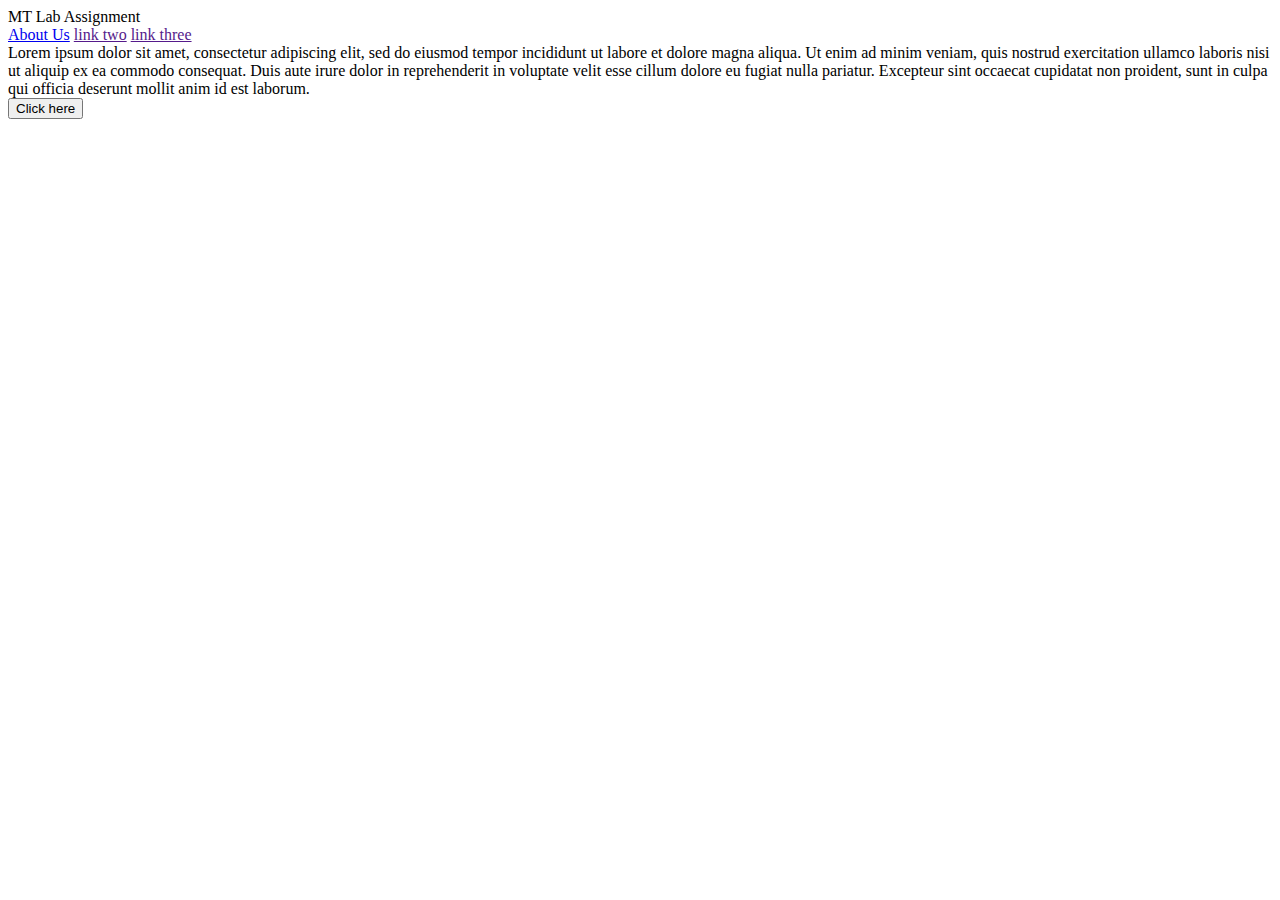
==== index.html @ 9df906e1 "This is the first commit for my MT Lab Assignment" ====
<!DOCTYPE html>
<html lang="en">
<head>
    <meta charset="UTF-8">
    <meta name="viewport" content="width=device-width, initial-scale=1.0">
    <title>MT Lab Assignment</title>
    <link rel="stylesheet" href="style.css">
</head>
<body>
    <div class="h1">
     <div class="header">
        <div id="headers">MT Lab Assignment</div>
        <div id="links" class="right-links">
            <a class="links" href="C:\Users\jimor\OneDrive\Desktop\repos\about\about.html">About Us</a>
            <a class="links" href="">link two</a>
            <a class="links" href="">link three</a>
        </div>
     </div>
        <div class="subtext">
            <div>
         <div class="description">Lorem ipsum dolor sit amet, consectetur adipiscing elit, sed do eiusmod tempor incididunt ut labore et dolore magna aliqua. 
            Ut enim ad minim veniam, quis nostrud exercitation ullamco laboris nisi ut aliquip ex ea commodo consequat. 
            Duis aute irure dolor in reprehenderit in voluptate velit esse cillum dolore eu fugiat nulla pariatur. 
            Excepteur sint occaecat cupidatat non proident, sunt in culpa qui officia deserunt mollit anim id est laborum.</div>
         <button>Click here</button>
            </div>

         <div class="placeholder">
            <img src="">
         </div>
        </div>
     </div>
   


</body>
</html>
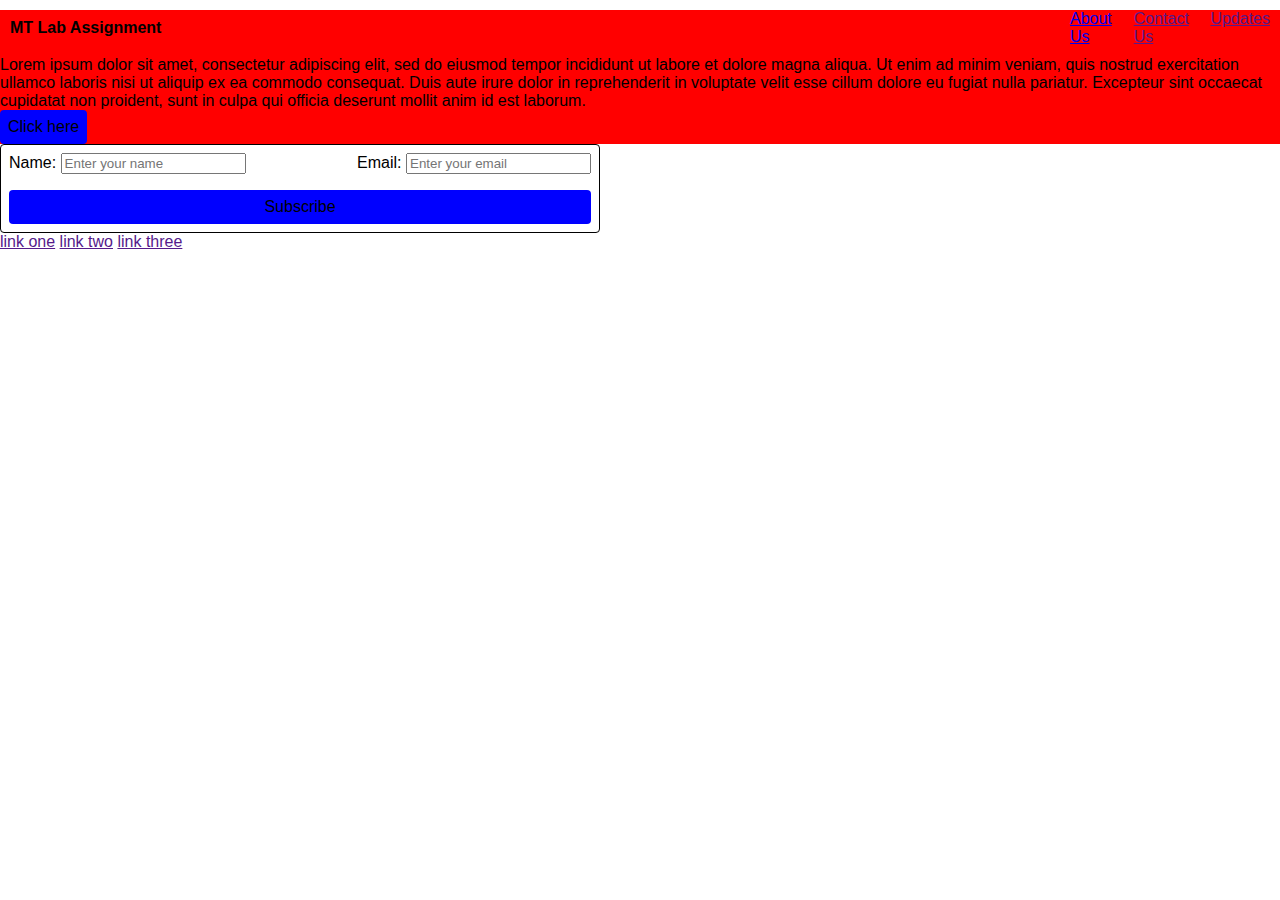
==== commit 0a55b1ec: "Addition of footer, lable and form elements" ====
--- a/index.html
+++ b/index.html
@@ -1,37 +1,58 @@
 <!DOCTYPE html>
+
 <html lang="en">
+
 <head>
     <meta charset="UTF-8">
     <meta name="viewport" content="width=device-width, initial-scale=1.0">
     <title>MT Lab Assignment</title>
     <link rel="stylesheet" href="style.css">
 </head>
+
 <body>
-    <div class="h1">
-     <div class="header">
-        <div id="headers">MT Lab Assignment</div>
-        <div id="links" class="right-links">
+   <div class="h1">
+      <div class="header">
+          <div id="headers">MT Lab Assignment</div>
+         <div id="links" class="right-links">
             <a class="links" href="C:\Users\jimor\OneDrive\Desktop\repos\about\about.html">About Us</a>
+            <a class="links" href="">Contact Us</a>
+            <a class="links" href="">Updates</a>
+         </div>
+      </div>
+      <div class="subtext">
+            <div>
+               <div class="description">Lorem ipsum dolor sit amet, consectetur adipiscing elit, sed do eiusmod tempor incididunt ut labore et dolore magna aliqua. 
+               Ut enim ad minim veniam, quis nostrud exercitation ullamco laboris nisi ut aliquip ex ea commodo consequat. 
+               Duis aute irure dolor in reprehenderit in voluptate velit esse cillum dolore eu fugiat nulla pariatur. 
+               Excepteur sint occaecat cupidatat non proident, sunt in culpa qui officia deserunt mollit anim id est laborum.</div>
+               <button>Click here</button>
+            </div>
+
+          <div class="image">
+            <img src="">
+          </div>
+      </div>
+   </div>
+
+    <div data-align="center">
+      <form action="" style="width: 600px;" class="form">
+         <label for="name">Name:
+            <input type="text" placeholder="Enter your name">
+         </label>
+
+         <label for="email">Email:
+            <input type="text" placeholder="Enter your email">
+         </label>
+            <button>Subscribe</button>
+      </form>
+    </div>
+
+      <div class="footer">
+         <div class="footer-links">
+            <a class="links" href="">link one</a>
             <a class="links" href="">link two</a>
             <a class="links" href="">link three</a>
-        </div>
-     </div>
-        <div class="subtext">
-            <div>
-         <div class="description">Lorem ipsum dolor sit amet, consectetur adipiscing elit, sed do eiusmod tempor incididunt ut labore et dolore magna aliqua. 
-            Ut enim ad minim veniam, quis nostrud exercitation ullamco laboris nisi ut aliquip ex ea commodo consequat. 
-            Duis aute irure dolor in reprehenderit in voluptate velit esse cillum dolore eu fugiat nulla pariatur. 
-            Excepteur sint occaecat cupidatat non proident, sunt in culpa qui officia deserunt mollit anim id est laborum.</div>
-         <button>Click here</button>
-            </div>
-
-         <div class="placeholder">
-            <img src="">
          </div>
-        </div>
-     </div>
-   
-
-
+      </div>
 </body>
 </html>--- a/style.css
+++ b/style.css
@@ -0,0 +1,73 @@
+*,
+*::before,
+*::after {
+    box-sizing: border-box;
+}
+
+body {
+    background-color: white;
+    font-family: Arial, Helvetica, sans-serif;
+    margin: 0;
+    padding: 0;
+}
+
+.h1 {
+    font-family: Arial, Helvetica, sans-serif;
+    background-color: red;
+
+}
+
+.header {
+    display: flex;
+    justify-content: space-between;
+    align-items: center;
+    margin: 10px;
+}
+
+#headers {
+    font-weight: 800;
+    font-size: 16px;
+}
+
+.right-links {
+    display: flex;
+    width: 200px;
+    justify-content: space-between;
+
+}
+
+.subtext {
+    display: flex;
+    align-items: center;
+}
+
+form {
+    display: flex;
+    justify-content: space-between;
+    width: 200px;
+    flex-wrap: wrap;
+    gap: 16px;
+    align-items: flex-end;
+}
+
+.form {
+    display: flex;
+    justify-content: space-between;
+    width: 200px;
+    flex-wrap: wrap;
+    gap: 16px;
+    align-items: flex-end;
+    padding: 8px;
+    border: solid 1px black;
+    border-radius: 4px;
+}
+
+button {
+    flex: 1 1 80px;
+    border-radius: 4px;
+    border: none;
+    background-color: blue;
+    padding: 8px;
+    justify-content: center;
+    font-size: 1rem;
+}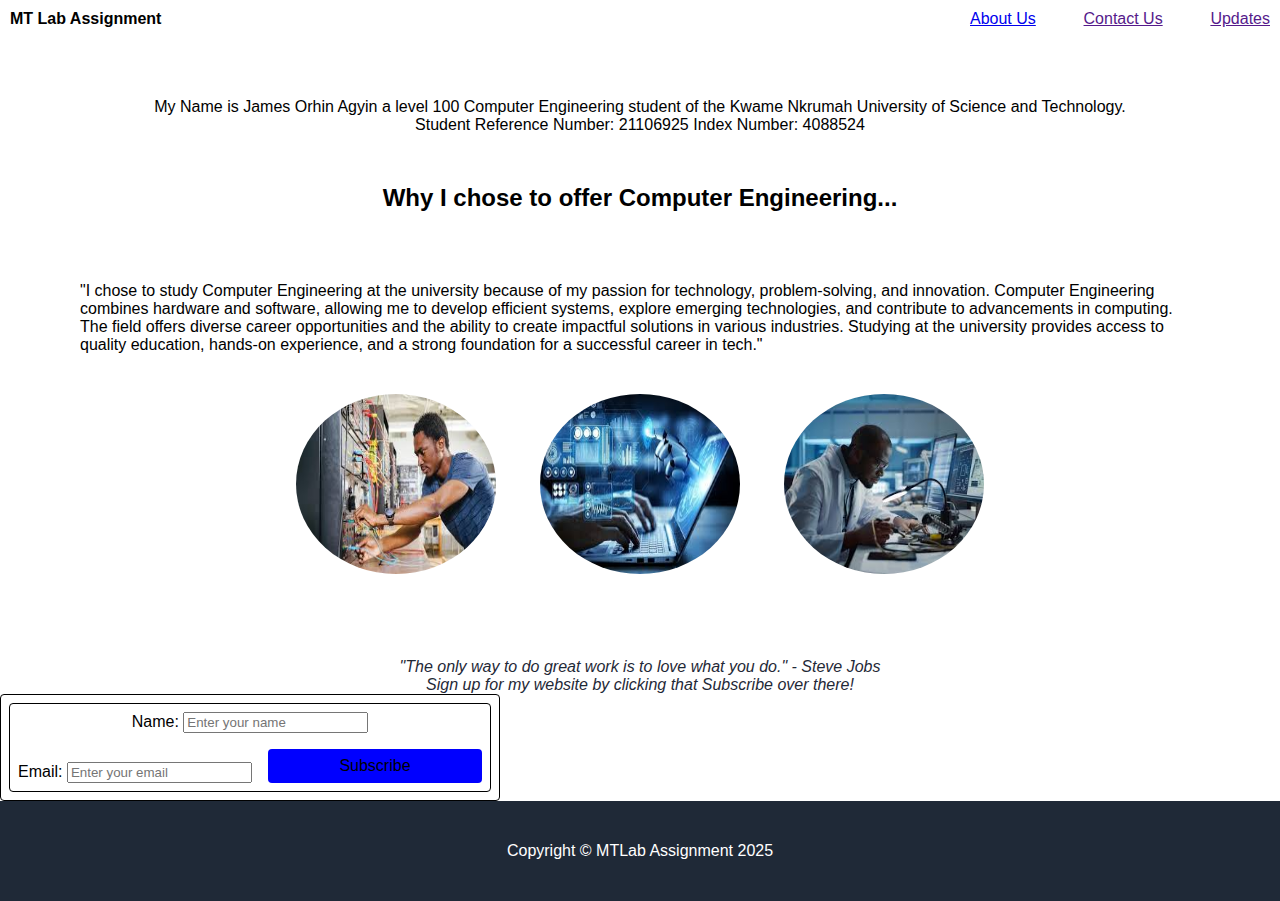
==== commit 9c5e5f3b: "Add images and more text  to computer engineering page" ====
--- a/index.html
+++ b/index.html
@@ -14,28 +14,47 @@
       <div class="header">
           <div id="headers">MT Lab Assignment</div>
          <div id="links" class="right-links">
-            <a class="links" href="C:\Users\jimor\OneDrive\Desktop\repos\about\about.html">About Us</a>
+            <a class="links" href="./about/about.html">About Us</a>
             <a class="links" href="">Contact Us</a>
             <a class="links" href="">Updates</a>
          </div>
       </div>
       <div class="subtext">
-            <div>
-               <div class="description">Lorem ipsum dolor sit amet, consectetur adipiscing elit, sed do eiusmod tempor incididunt ut labore et dolore magna aliqua. 
-               Ut enim ad minim veniam, quis nostrud exercitation ullamco laboris nisi ut aliquip ex ea commodo consequat. 
-               Duis aute irure dolor in reprehenderit in voluptate velit esse cillum dolore eu fugiat nulla pariatur. 
-               Excepteur sint occaecat cupidatat non proident, sunt in culpa qui officia deserunt mollit anim id est laborum.</div>
-               <button>Click here</button>
+            <div class="header2">
+               <div class="description">My Name is James Orhin Agyin a level 100 Computer Engineering student of the Kwame Nkrumah University
+                  of Science and Technology.</div>
+               <div>
+                  <span>Student Reference Number: 21106925</span>
+                  <span>Index Number: 4088524</span>
+               </div>
+               <div class="title">Why I chose to offer Computer Engineering...</div>
+               <!-- <button>Click here</button> -->
+
+               <div class="bodytext">"I chose to study Computer Engineering at the university because of my passion for technology, problem-solving, and innovation. Computer Engineering combines hardware and software, allowing me to develop efficient systems, explore emerging technologies, and contribute to advancements in computing. 
+                  The field offers diverse career opportunities and the ability to create impactful solutions in various industries. Studying at the university provides access to quality education, hands-on experience, and a strong foundation for a successful career in tech."</div>
+                  <div class="image">
+                     <img src="./images/computerengimg1.jpeg" alt="Computer Engineering Image 1">
+                     <img src="./images/computerengimg2.jpeg" alt="Computer Engineering Image 2">
+                     <img src="./images/computerengimg3.jpeg" alt="Computer Engineering Image 3">
+                   </div>
             </div>
 
-          <div class="image">
-            <img src="">
-          </div>
+          
       </div>
    </div>
 
-    <div data-align="center">
-      <form action="" style="width: 600px;" class="form">
+   <div class="quote">
+      <div class="phrase">"The only way to do great work is to love what you do." - Steve Jobs</div>
+   </div>
+
+   <div class="signup">
+      <div class="signuptext">
+         <div>Sign up for my website by clicking that Subscribe over there!</div>
+      </div>
+   </div>
+
+    <div data-align="center" class="form">
+      <form action="https://github.com/joka-1407/mtlab-assignment.git" method="POST" style="width: 600px;" class="form">
          <label for="name">Name:
             <input type="text" placeholder="Enter your name">
          </label>
@@ -47,12 +66,6 @@
       </form>
     </div>
 
-      <div class="footer">
-         <div class="footer-links">
-            <a class="links" href="">link one</a>
-            <a class="links" href="">link two</a>
-            <a class="links" href="">link three</a>
-         </div>
-      </div>
+      <div class="footer">Copyright &#169 MTLab Assignment 2025</div>
 </body>
 </html>--- a/style.css
+++ b/style.css
@@ -7,13 +7,13 @@
 body {
     background-color: white;
     font-family: Arial, Helvetica, sans-serif;
-    margin: 0;
-    padding: 0;
+    margin: auto;
+    padding: auto;
 }
 
 .h1 {
     font-family: Arial, Helvetica, sans-serif;
-    background-color: red;
+    /* background-color: grey; */
 
 }
 
@@ -31,7 +31,7 @@
 
 .right-links {
     display: flex;
-    width: 200px;
+    width: 300px;
     justify-content: space-between;
 
 }
@@ -41,19 +41,20 @@
     align-items: center;
 }
 
-form {
+/* form {
     display: flex;
-    justify-content: space-between;
+    justify-content: center;
     width: 200px;
     flex-wrap: wrap;
     gap: 16px;
     align-items: flex-end;
-}
+} */
 
 .form {
     display: flex;
-    justify-content: space-between;
-    width: 200px;
+    justify-content: center;
+    flex-direction: row;
+    width: 500px;
     flex-wrap: wrap;
     gap: 16px;
     align-items: flex-end;
@@ -70,4 +71,63 @@
     padding: 8px;
     justify-content: center;
     font-size: 1rem;
+}
+
+.header2 {
+    display: flex;
+    flex-direction: column;
+    align-items: center;
+    margin: 60px;
+}
+
+.header2 .title {
+    font-size: 1.5rem;
+    font-weight: 800;
+    display: flex;
+    justify-content: center;
+    margin: 50px;
+}
+
+.bodytext {
+    display: flex;
+    flex-direction: column;
+    align-items: center;
+    margin: 20px;
+}
+
+img {
+    width: 200px;
+    height: 180px;
+    border-radius: 50%;
+    margin: 20px;
+    flex-direction: row;
+    justify-content: space-evenly;
+    align-items: center;
+}
+
+.footer {
+    display: flex;
+    flex: 1;
+    background-color:#1f2937;
+    color: white;
+    justify-content: center;
+    align-items: center;
+    margin: 0px;
+    height: 100px;
+}
+
+.signup {
+    display: flex;
+    flex-direction: column;
+    color:#1f2937;
+    align-items: center;
+    font-style: italic;
+}
+
+.quote {
+    display: flex;
+    flex-direction: column;
+    color:#1f2937;
+    align-items: center;
+    font-style: italic;
 }